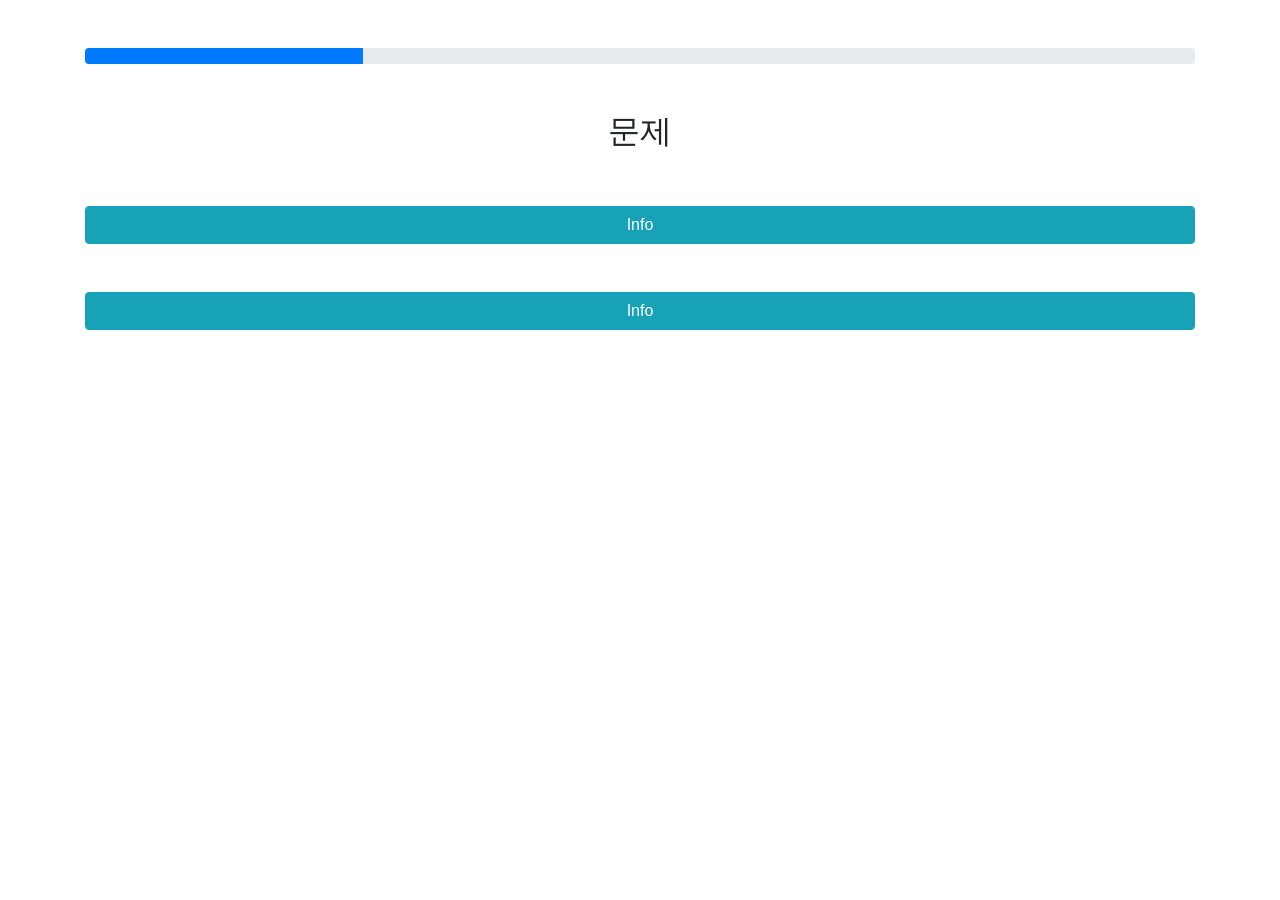
==== 세렝게티 동물 테스트/index.html @ 712243dd "세렝게티 동물 테스트 bootstrap을 이용하여 제작" ====
<!DOCTYPE html>
<html lang="ko">
<!--bootstrap을 이용한 홈페이지 제작-->

<head>
    <meta charset="UTF-8">
    <meta http-equiv="X-UA-Compatible" content="IE=edge">
    <meta name="viewport" content="width=device-width, initial-scale=1.0">
    <title>Document</title>
    <link rel="stylesheet" href="https://cdn.jsdelivr.net/npm/bootstrap@4.5.3/dist/css/bootstrap.min.css"
        integrity="sha384-TX8t27EcRE3e/ihU7zmQxVncDAy5uIKz4rEkgIXeMed4M0jlfIDPvg6uqKI2xXr2" crossorigin="anonymous">
    <link rel="stylesheet" href="./style.css">
</head>

<body class="container">
    <!-- container는 bootstrap에서 grid시스템을 만들 때 쓰이지만 여기선 간격을 띄우는 용도로 쓰임  -->
    <!-- mt-5 는 margin-top을 의미한다-->
    <!-- <article class="start">
        <h1 class="mt-5 text-center">나랑 꼭 닮은 세렝게티 동물은?</h1>
        <button type="button" class="btn btn-secondary mt-5" onclick='start();'>테스트 시작하기</button>
    </article> -->

    <article class="question">
        <div class="progress mt-5">
            <div class="progress-bar" role="progressbar" style="width: 25%" aria-valuenow="25" aria-valuemin="0" aria-valuemax="100"></div>
        </div>
        <h2 id="title" class="text-center mt-5">문제</h2>
        <input id="type" type="hidden" value="EI">
        <button id="A" type="button" class="btn btn-info mt-5">Info</button>
        <button id="B" type="button" class="btn btn-info mt-5">Info</button>
    </article>
    <!--값을 내부적으로 가지고 싶으면 hidden을 사용-->
    <input type="hidden" id="EI" value="0">
    <input type="hidden" id="SN" value="0">
    <input type="hidden" id="TF" value="0">
    <input type="hidden" id="JP" value="0">

    <script src="https://code.jquery.com/jquery-3.5.1.slim.min.js"
        integrity="sha384-DfXdz2htPH0lsSSs5nCTpuj/zy4C+OGpamoFVy38MVBnE+IbbVYUew+OrCXaRkfj"
        crossorigin="anonymous"></script>
    <script src="https://cdn.jsdelivr.net/npm/bootstrap@4.5.3/dist/js/bootstrap.bundle.min.js"
        integrity="sha384-ho+j7jyWK8fNQe+A12Hb8AhRq26LrZ/JpcUGGOn+Y7RsweNrtN/tE3MoK7ZeZDyx"
        crossorigin="anonymous"></script>
    <script>
        var num=1;
        //문항들의 객체생성
        var q={
            1:{"title":"문제 1번","type":"EI","A":"E","B":"I"},
            2:{"title":"문제 2번","type":"SN","A":"S","B":"N"},
            3:{"title":"문제 3번","type":"TF","A":"T","B":"F"},
            4:{"title":"문제 4번","type":"JP","A":"J","B":"P"}
        }
        // jquery를 이용하여 버튼을 누르면 $(".start").hide(); 를 통해 첫 화면이 사라지고
        //$(".question").show(); 가 작동하여 숨겨졌던 페이지가 나타난다.
        function start() {
            $(".start").hide();
            $(".question").show();
        }
        //A라는 아이디가 클릭시 작동하는 구문
        $("#A").click(function(){
            //우선 var형 type을 선언하여 해당 type의 value를 가져옴
            var type =  $("#type").val();
            //preValue을 선언후 위에서 가져온 id의 value를 가져옴
            var preValue =  $("#"+type).val()
            //가져온 value를 int로 형변환을 거쳐 +1를 해줌
            $("#"+type).val(parseInt(preValue)+1);
            next();
        });
        $("#B").click(function(){
            next();
        });
        //next라는 함수를 통해 버튼을 누르면 다음 문항으로 넘어가는 기능을 구현
        function next(){
            $("#title").html(q[num]["title"]);
            $("#type").val(q[num]["type"]);
            $("#A").html(q[num]["A"]);
            $("#B").html(q[num]["B"]);
            num++;
        }
    </script>
</body>

</html>
---- 세렝게티 동물 테스트/style.css ----
article{
    display: flex;
    flex-direction: column;
}

/*처음 화면에 이벤트를 숨기기 위한 역할*/
/* .question{
    display: none;
} */
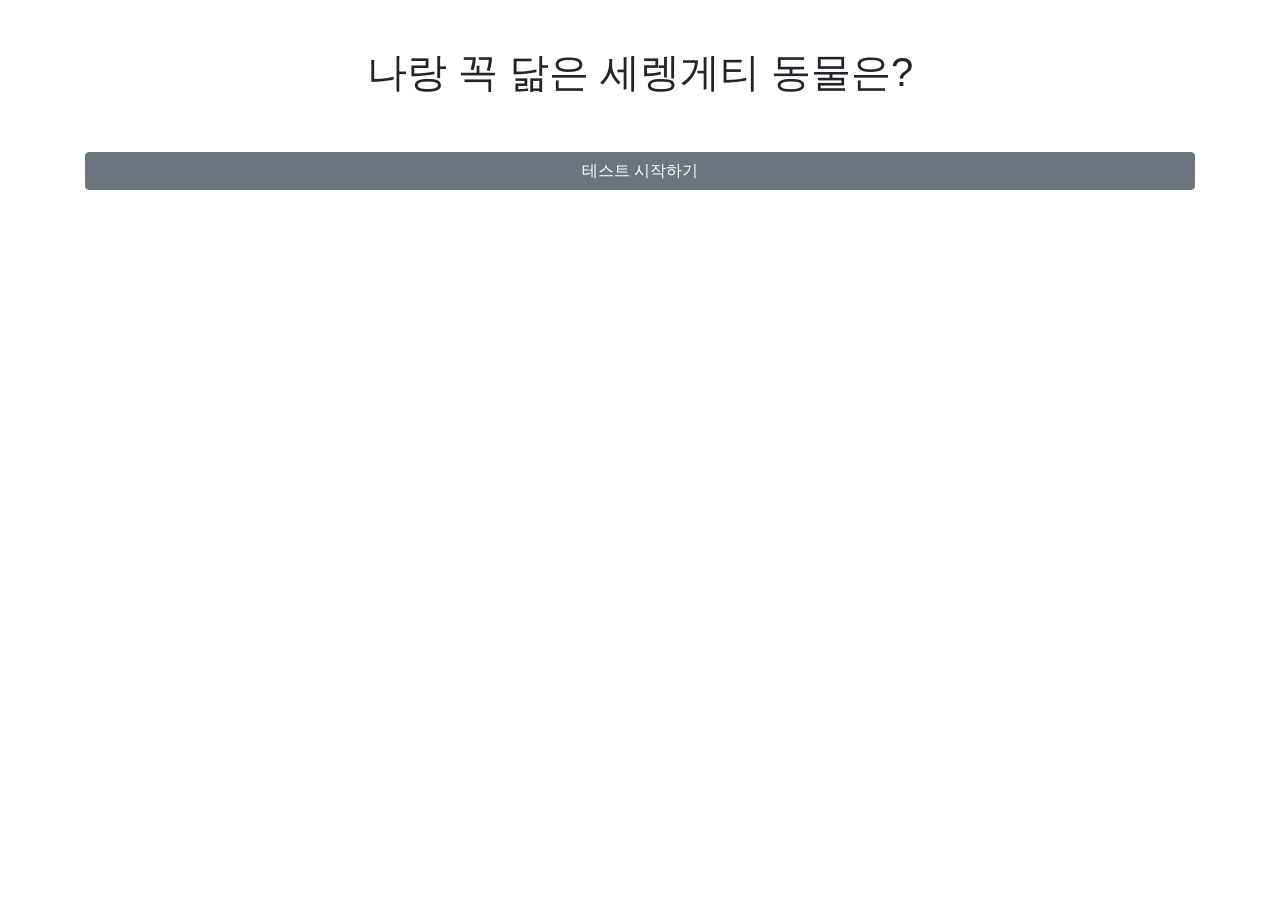
==== commit 2a2436d5: "각 mbti에 대한 객체 추가(미완)" ====
--- a/세렝게티 동물 테스트/index.html
+++ b/세렝게티 동물 테스트/index.html
@@ -15,19 +15,24 @@
 <body class="container">
     <!-- container는 bootstrap에서 grid시스템을 만들 때 쓰이지만 여기선 간격을 띄우는 용도로 쓰임  -->
     <!-- mt-5 는 margin-top을 의미한다-->
-    <!-- <article class="start">
+    <article class="start">
         <h1 class="mt-5 text-center">나랑 꼭 닮은 세렝게티 동물은?</h1>
         <button type="button" class="btn btn-secondary mt-5" onclick='start();'>테스트 시작하기</button>
-    </article> -->
+    </article>
 
     <article class="question">
         <div class="progress mt-5">
-            <div class="progress-bar" role="progressbar" style="width: 25%" aria-valuenow="25" aria-valuemin="0" aria-valuemax="100"></div>
+            <div class="progress-bar" role="progressbar" style="width: calc(100/12*1%)"></div>
         </div>
         <h2 id="title" class="text-center mt-5">문제</h2>
         <input id="type" type="hidden" value="EI">
         <button id="A" type="button" class="btn btn-info mt-5">Info</button>
         <button id="B" type="button" class="btn btn-info mt-5">Info</button>
+    </article>
+    <article class="result">
+        <img id="img" src="./lion.jpg" alt="" class="rounded-circle mt-5">
+        <h2 id="animal" class="text-center mt-5">동물이름</h2>
+        <h3 id="explain" class="text-center mt-5">설명</h3>
     </article>
     <!--값을 내부적으로 가지고 싶으면 hidden을 사용-->
     <input type="hidden" id="EI" value="0">
@@ -46,15 +51,42 @@
         //문항들의 객체생성
         var q={
             1:{"title":"문제 1번","type":"EI","A":"E","B":"I"},
-            2:{"title":"문제 2번","type":"SN","A":"S","B":"N"},
-            3:{"title":"문제 3번","type":"TF","A":"T","B":"F"},
-            4:{"title":"문제 4번","type":"JP","A":"J","B":"P"}
+            2:{"title":"문제 2번","type":"EI","A":"E","B":"I"},
+            3:{"title":"문제 3번","type":"EI","A":"E","B":"I"},
+            4:{"title":"문제 4번","type":"SN","A":"S","B":"N"},
+            5:{"title":"문제 5번","type":"SN","A":"S","B":"N"},
+            6:{"title":"문제 6번","type":"SN","A":"S","B":"N"},
+            7:{"title":"문제 7번","type":"TF","A":"T","B":"F"},
+            8:{"title":"문제 8번","type":"TF","A":"T","B":"F"},
+            9:{"title":"문제 9번","type":"TF","A":"T","B":"F"},
+            10:{"title":"문제 10번","type":"JP","A":"J","B":"P"},
+            11:{"title":"문제 11번","type":"JP","A":"J","B":"P"},
+            12:{"title":"문제 12번","type":"JP","A":"J","B":"P"}
+        }
+        var result={
+            "ISTJ": {"animal": "하마", "explain": "하마 설명", "img": "lion.jpg"},
+            "ISFJ": {"animal": "부엉이", "explain": "부엉이 설명", "img": "lion.jpg"},
+            "INFJ": {"animal": "물소", "explain": "물소 설명", "img": "lion.jpg"},
+            "INTJ": {"animal": "치타", "explain": "치타 설명", "img": "lion.jpg"},
+            "ISTP": {"animal": "나무늘보", "explain": "나무늘보 설명", "img": "lion.jpg"},
+            "ISFP": {"animal": "거북이", "explain": "거북이 설명", "img": "lion.jpg"},
+            "INFP": {"animal": "코끼리", "explain": "코끼리 설명", "img": "lion.jpg"},
+            "INTP": {"animal": "침팬지", "explain": "침팬지 설명", "img": "lion.jpg"},
+            "ESTP": {"animal": "악어", "explain": "악어 설명", "img": "lion.jpg"},
+            "ESFP": {"animal": "미어캣", "explain": "미어캣 설명", "img": "lion.jpg"},
+            "ENFP": {"animal": "멋쟁이 사자", "explain": "멋쟁이 사자 설명", "img": "lion.jpg"},
+            "ENTP": {"animal": "태양새", "explain": "태양새 설명", "img": "lion.jpg"},
+            "ESTJ": {"animal": "기린", "explain": "기린 설명", "img": "lion.jpg"},
+            "ESFJ": {"animal": "고릴라", "explain": "고릴라 설명", "img": "lion.jpg"},
+            "ENFJ": {"animal": "카피바라", "explain": "카피바라 설명", "img": "lion.jpg"},
+            "ENTJ": {"animal": "호랑이", "explain": "호랑이 설명", "img": "lion.jpg"}
         }
         // jquery를 이용하여 버튼을 누르면 $(".start").hide(); 를 통해 첫 화면이 사라지고
         //$(".question").show(); 가 작동하여 숨겨졌던 페이지가 나타난다.
         function start() {
             $(".start").hide();
             $(".question").show();
+            next();
         }
         //A라는 아이디가 클릭시 작동하는 구문
         $("#A").click(function(){
@@ -66,16 +98,37 @@
             $("#"+type).val(parseInt(preValue)+1);
             next();
         });
+        //B는 숫자를 카운팅 해주지 않아도 되므로 그냥 다음 화면으로 넘어감
         $("#B").click(function(){
             next();
         });
         //next라는 함수를 통해 버튼을 누르면 다음 문항으로 넘어가는 기능을 구현
         function next(){
+            //num이 13이 되면 최종 결과 화면으로 넘어감
+            if(num==13){
+                $(".question").hide();
+                $(".result").show();
+
+                //mbti를 구하는 최종 구문
+                var mbti="";
+                ($("#EI").val()<2) ?  mbti+="I" : mbti+="E";
+                ($("#SN").val()<2) ?  mbti+="N" : mbti+="S";
+                ($("#TF").val()<2) ?  mbti+="F" : mbti+="T";
+                ($("#JP").val()<2) ?  mbti+="P" : mbti+="J";
+                $("#img").attr("src",result[mbti]["img"]);
+                $("#animal").html(result[mbti]["animal"]);
+                $("#explain").html(result[mbti]["explain"]);
+                
+                
+            }
+            else{
+            $(".progress-bar").attr('style','width: calc(100/12*'+num+'%)');
             $("#title").html(q[num]["title"]);
             $("#type").val(q[num]["type"]);
             $("#A").html(q[num]["A"]);
             $("#B").html(q[num]["B"]);
             num++;
+            }
         }
     </script>
 </body>
--- a/세렝게티 동물 테스트/style.css
+++ b/세렝게티 동물 테스트/style.css
@@ -4,6 +4,14 @@
 }
 
 /*처음 화면에 이벤트를 숨기기 위한 역할*/
-/* .question{
+.question{
     display: none;
-} */+}
+.result{
+    display: none;
+}
+#img{
+    width: 300px;
+    height: 300px;
+    margin: 0 auto;
+}
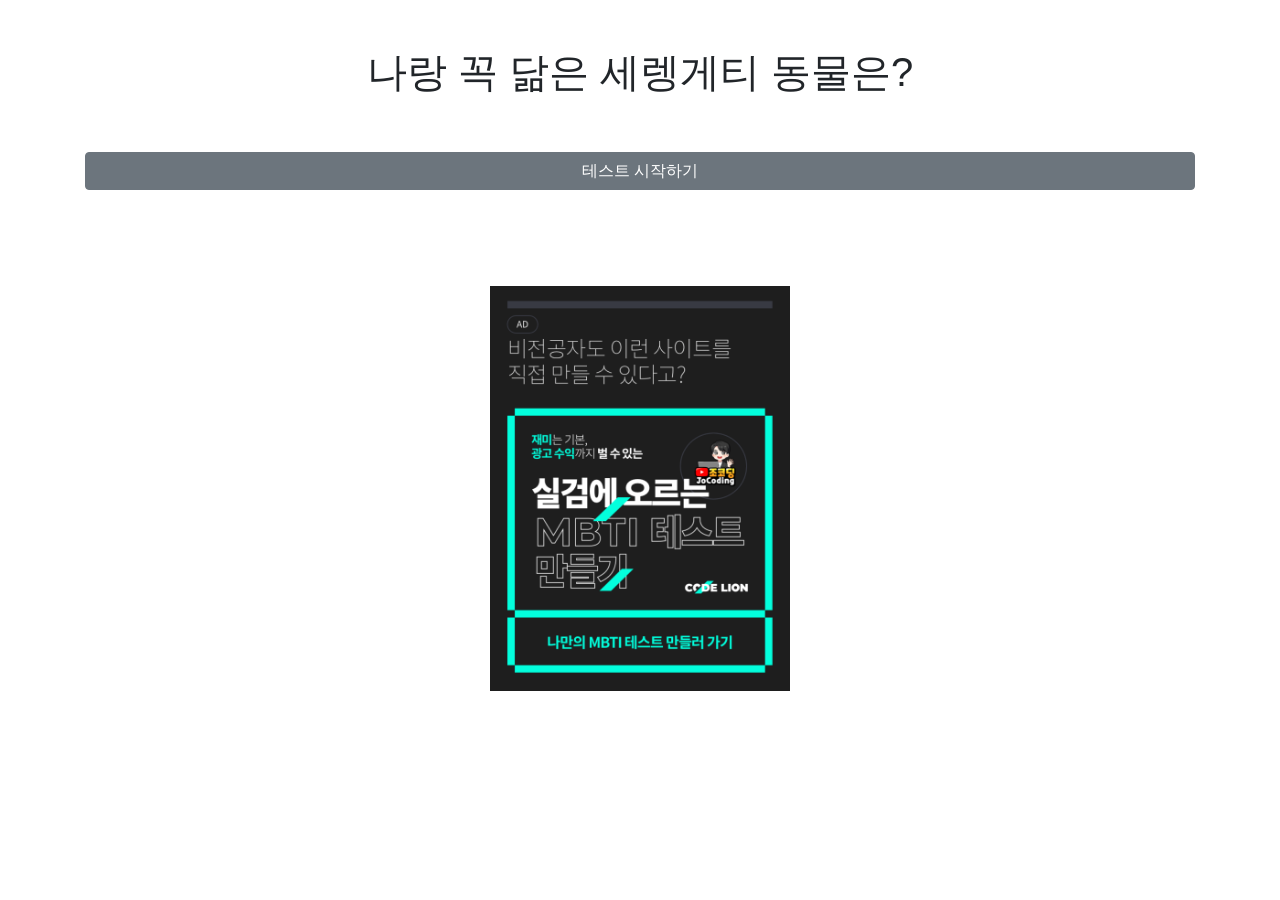
==== commit 89d5db60: "광고 서비스 게재 및 세렝게티 테스트 뼈대 완성 ver 1.0" ====
--- a/세렝게티 동물 테스트/index.html
+++ b/세렝게티 동물 테스트/index.html
@@ -6,8 +6,16 @@
     <meta charset="UTF-8">
     <meta http-equiv="X-UA-Compatible" content="IE=edge">
     <meta name="viewport" content="width=device-width, initial-scale=1.0">
-    <title>Document</title>
-    <link rel="stylesheet" href="https://cdn.jsdelivr.net/npm/bootstrap@4.5.3/dist/css/bootstrap.min.css"
+    <title>세렝게티 동물 테스트</title>
+    <head>
+        <meta name="description" content="나랑 꼭 닮은 세렝게티 동물을 MBTI를 기반으로 추천해주는 테스트입니다.">
+        </head>
+        <meta property="og:type" content="website"> 
+        <meta property="og:title" content="세렝게티 동물 테스트">
+        <meta property="og:description" content="나랑 꼭 닮은 세렝게티 동물을 MBTI를 기반으로 추천해주는 테스트입니다.">
+        <meta property="og:image" content="https://whimsical-kashata-0eb985.netlify.app/lion.png">
+        <meta property="og:url" content="https://whimsical-kashata-0eb985.netlify.app/">
+        <link rel="stylesheet" href="https://cdn.jsdelivr.net/npm/bootstrap@4.5.3/dist/css/bootstrap.min.css"
         integrity="sha384-TX8t27EcRE3e/ihU7zmQxVncDAy5uIKz4rEkgIXeMed4M0jlfIDPvg6uqKI2xXr2" crossorigin="anonymous">
     <link rel="stylesheet" href="./style.css">
 </head>
@@ -18,6 +26,7 @@
     <article class="start">
         <h1 class="mt-5 text-center">나랑 꼭 닮은 세렝게티 동물은?</h1>
         <button type="button" class="btn btn-secondary mt-5" onclick='start();'>테스트 시작하기</button>
+
     </article>
 
     <article class="question">
@@ -30,10 +39,20 @@
         <button id="B" type="button" class="btn btn-info mt-5">Info</button>
     </article>
     <article class="result">
-        <img id="img" src="./lion.jpg" alt="" class="rounded-circle mt-5">
+        <img id="img" src="./lion.png" alt="" class="rounded mt-5">
         <h2 id="animal" class="text-center mt-5">동물이름</h2>
         <h3 id="explain" class="text-center mt-5">설명</h3>
+        <!-- Go to www.addthis.com/dashboard to customize your tools -->
+        <div class="addthis_inline_share_toolbox_tmiv share"></div>
     </article>
+    <article class="kakao_ad mt-5">
+        <ins class="kakao_ad_area" style="display:none;" data-ad-unit="DAN-8FFeox6SO5oND3iK" data-ad-width="320"
+            data-ad-height="100"></ins>
+    </article>
+    <a class="mt-5 banner" href="https://www.codelion.net/catalog/Q291cnNlTm9kZTpqbW9r?utm_source=animal_test&utm_medium=web_lecture&utm_campaign=coc1789@likelion.org">
+        <img class="banner-img" src="banner.png" alt="banner">
+    </a>
+    <script type="text/javascript" src="//t1.daumcdn.net/kas/static/ba.min.js" async></script>
     <!--값을 내부적으로 가지고 싶으면 hidden을 사용-->
     <input type="hidden" id="EI" value="0">
     <input type="hidden" id="SN" value="0">
@@ -47,39 +66,51 @@
         integrity="sha384-ho+j7jyWK8fNQe+A12Hb8AhRq26LrZ/JpcUGGOn+Y7RsweNrtN/tE3MoK7ZeZDyx"
         crossorigin="anonymous"></script>
     <script>
-        var num=1;
+        var num = 1;
         //문항들의 객체생성
-        var q={
-            1:{"title":"문제 1번","type":"EI","A":"E","B":"I"},
-            2:{"title":"문제 2번","type":"EI","A":"E","B":"I"},
-            3:{"title":"문제 3번","type":"EI","A":"E","B":"I"},
-            4:{"title":"문제 4번","type":"SN","A":"S","B":"N"},
-            5:{"title":"문제 5번","type":"SN","A":"S","B":"N"},
-            6:{"title":"문제 6번","type":"SN","A":"S","B":"N"},
-            7:{"title":"문제 7번","type":"TF","A":"T","B":"F"},
-            8:{"title":"문제 8번","type":"TF","A":"T","B":"F"},
-            9:{"title":"문제 9번","type":"TF","A":"T","B":"F"},
-            10:{"title":"문제 10번","type":"JP","A":"J","B":"P"},
-            11:{"title":"문제 11번","type":"JP","A":"J","B":"P"},
-            12:{"title":"문제 12번","type":"JP","A":"J","B":"P"}
+        var q = {
+            // EI
+            1: { "title": "Q1. 어디로 여행갈까?", "type": "EI", "A": "파티가 쿵작쿵작 매일같이 열리는 뉴욕으로 간다.", "B": "조용하고 한적한 몰디브 가서 모히토 마신다." },
+            // SN
+            2: { "title": "Q2. 누군가가 실수를 했을 때 뭐라 말해줄까?", "type": "SN", "A": "위로해주되 정확히 분석하여 앞으로는 그러지 않게 도와준다.", "B": "위로해주면서 공감을 해준다." },
+            // TF
+            3: { "title": "Q3. 감동적인 영화를 볼 때 나는?", "type": "TF", "A": "오! 정말 영화 잘 만들었네 한 번 더 봐야겠어!", "B": "흑흑흫흫규규흐흫규ㅠㅠ" },
+            // JP
+            4: { "title": "Q4. 애인: 우리 내일 여행가자나 계획세워보자! 나의 대답은?", "type": "JP", "A": "이때는 여기 가서 이걸 먹고 그다음으로 택시를 타서 어디로 간 뒤에 여기서는 이걸 사진 찍고(등등)", "B": "(까먹음)우리 어디 가기로 했지?" },
+            // EI
+            5: { "title": "Q5. 나의 수다 떠는 스타일은?", "type": "EI", "A": "어묵탕 하나 시키고 소주 들이키며 수다.", "B": "조용히 친구들과 카페 가서 커피 한잔 마시며 수다." },
+            // SN
+            6: { "title": "Q6. 여행지에서 관광상품을 사 가려고 한다 나는?", "type": "SN", "A": "정말로 필요한 물품들을 사 간다.", "B": "기왕 여행 온 거 관광지 특유의 관광상품을 사 간다(EX.돌하르방 모형)" },
+            // TF
+            7: { "title": "Q7. 10년 만에 친구한테 뭐하냐고 연락이 왔다 나의 속마음은?", "type": "TF", "A": "(뭐지?) 반갑다 오랜만이야!", "B": "(어머머 웬일이야) 반갑다 오랜만이야!" },
+            // JP
+            8: { "title": "Q8. 친구랑 약속을 잡았다 약속 시간이 다가오는 상태에서 나는?", "type": "JP", "A": "약속 시간 2시간 전부터 준비하여 대중교통 막히는 거까지 고려해서 출발하여 늦지 않게 나간다.", "B": "(친구가 영상통화로 나온 거 확인 후) 그제야 준비하고 나간다." },
+            // EI
+            9: { "title": "Q9. 모르는 사람들과 파티를 한다 그 상황에서 나는?", "type": "EI", "A": "같이 술 마시며 분위기를 휘어잡는다.", "B": "조용히 뒤에 있다가 속으로 에잇! 하고 그냥 자러 간다." },
+            // SN
+            10: { "title": "Q10. 자고 일어났더니 낯선 환경에 내가 있다는 이런 상황일 때 나는?", "type": "SN", "A": "기왕 이렇게 된 거 그 상황을 즐긴다.", "B": "즐기기보단 앞으로의 상황을 생각해 살 수 있는 궁리를 한다." },
+            // TF
+            11: { "title": "Q11. 오늘 친한 친구와 싸웠다, 자기 전의 행동은?", "type": "TF", "A": "졸리니까 일단 자자…", "B": "저절로 잠들기 전까지 생각하다 잠든다." },
+            // JP
+            12: { "title": "Q12. 친구랑 여행 중에 친구가 아침에 일어나지 않아 계획에 차질이 생긴다. 이때의 나는?", "type": "JP", "A": "계획은 절대 바꿀 수 없으므로 친구를 어떻게든 깨워서 간다.", "B": "아몰랑 같이 잔다" }
         }
-        var result={
-            "ISTJ": {"animal": "하마", "explain": "하마 설명", "img": "lion.jpg"},
-            "ISFJ": {"animal": "부엉이", "explain": "부엉이 설명", "img": "lion.jpg"},
-            "INFJ": {"animal": "물소", "explain": "물소 설명", "img": "lion.jpg"},
-            "INTJ": {"animal": "치타", "explain": "치타 설명", "img": "lion.jpg"},
-            "ISTP": {"animal": "나무늘보", "explain": "나무늘보 설명", "img": "lion.jpg"},
-            "ISFP": {"animal": "거북이", "explain": "거북이 설명", "img": "lion.jpg"},
-            "INFP": {"animal": "코끼리", "explain": "코끼리 설명", "img": "lion.jpg"},
-            "INTP": {"animal": "침팬지", "explain": "침팬지 설명", "img": "lion.jpg"},
-            "ESTP": {"animal": "악어", "explain": "악어 설명", "img": "lion.jpg"},
-            "ESFP": {"animal": "미어캣", "explain": "미어캣 설명", "img": "lion.jpg"},
-            "ENFP": {"animal": "멋쟁이 사자", "explain": "멋쟁이 사자 설명", "img": "lion.jpg"},
-            "ENTP": {"animal": "태양새", "explain": "태양새 설명", "img": "lion.jpg"},
-            "ESTJ": {"animal": "기린", "explain": "기린 설명", "img": "lion.jpg"},
-            "ESFJ": {"animal": "고릴라", "explain": "고릴라 설명", "img": "lion.jpg"},
-            "ENFJ": {"animal": "카피바라", "explain": "카피바라 설명", "img": "lion.jpg"},
-            "ENTJ": {"animal": "호랑이", "explain": "호랑이 설명", "img": "lion.jpg"}
+        var result = {
+            "ISTJ": { "animal": "오케이 오늘은 여기까지 항상 계획은 기똥차게 세우는 <br><strong>ISTJ 하마</strong>", "explain": "시험일정이 잡혔을 때, 친구들과 약속이 잡혔을 때 먼저 나서서 계획을 세우는 타입이에요. 점심먹을 때는 디저트를, 디저트 먹을 때는 저녁을, 저녁 먹을때는 다음 날 아침을 미리미리 생각해서 결정장애가 있는 주변인에게 사랑받아요. 하지만, 주로 했던 일들 위주로 계획을 세우다보니 도전적인 거에는 서툴 수 있어요. 책임감과 추진력이 강한 당신! 올해는 도전적으로 일을 주도해봐요.", "img": "hippo.png" },
+            "ISFJ": { "animal": "어...으..응 너가 원하는대로 해 항상 배려해주는 배려왕 <br><strong>ISFJ 부엉이</strong>", "explain": "다른 사람과 계획을 짤 때 너의 말도, 너의 말도 옳다.는 황희정승형 마인드를 가지고 있어요. 모두를 의견을 듣고 모두가 원하는 방향으로 계획을 세우고 싶어하기 때문에 조금 스트레스를 받기도 해요. 하지만, 본인만의 계획을 세울 땐 확고하게, 완벽한 계획을 세워 달성해나가려고 하는 외유내강 타입이에요. 하지만, 주어진 계획을 잘 이뤄나가지 못할 경우에 큰 스트레스를 받아요. 남들과의 의견 조율에서는 좀 더 본인 의견을 내세우거나 본인의 계획에서는 살짝 여유를 주는게 좋아요.", "img": "owl.png" },
+            "INFJ": { "animal": "휴..오늘도 늦게나와? 항상 20분먼저 나가서 기다리는 계획적인 삶을 사는 <br><strong>ISFJ 물소</strong>", "explain": "첫 만남에 맘에 드는 상대를 발견하고 결혼까지 생각하는 당신은 일을 진행하면서 계속해서 미래를 상상하고 자극받는 걸 좋아해요. 모든 일에는 이유와 의미가 있다고 생각하는 당신! 그만큼 다 중요하다고 생각하기 때문에 허투루 일을 하는 사람이 아니에요. 그래서 더 목표를 중요하게 여겨요. 계획에는 어떠한 목표가 있는지 확인하고 맞는 계획을 세워 이뤄나가려해요. 완벽한 계획을 추구해요. 그만큼 추진력도 강해 주변에서 믿음직한 사람이라고 많이 들어요.", "img": "buffalo.png" },
+            "INTJ": { "animal": "너는 다 계획이 있구나.. 이 모든 것은 나의 큰 그림! 선구자 <br><strong>INTJ 치타</strong>", "explain": "연애 상담을 하다보면 결혼과 출산까지 염두해서 조언을 해주는 당신은 나무보다 숲, 아니 달에서 우주 저만리까지 보는 사람이에요. 큰틀을 우선적으로 생각하다보니 꿈꾸는 목표치가 점점 높아지고, 불어나는 계획들을 자각하지 못하다 다시 돌아가기도 해요. 하지만, 이 모든 건 내 목표를 이루어나가기 위한 것! 들어가는 시간이 곧 '투자'라고 생각하기 때문에 해결책을 찾아 실행해요. 미래를 낙관적으로 판단하는 성향이 있기 때문에 보다 더 강하게 목표를 향해 달려나가려 노력해요.", "img": "cheetah.png" },
+            "ISTP": { "animal": "계획은 계획일 뿐. 목표가 확실하면 된다!  상황에 따라 움직이는 유연한 <br><strong>ISTP 나무늘보</strong>", "explain": "안드로이드급의 무표정으로 느긋하게 있는 것처럼 보이지만 언제든지 다른 방향으로 움직일 수 있도록 머리에서 이미 계산을 다 굴리고 있어요. 이미 세워진 계획이 있더라도 목표를 더 잘 달성하기 위해서라면 다 뒤집더라도 다시 할 수 있는 용기를 가지고 있어요. 꽂힌 일은 사막에서 바늘찾는 일을 하는 것처럼 꼼꼼하게하지만 그렇지 않으면 손에서 놓아버리는 과감함도 가지고 있어요. 하지만 때로는 생각만 과감하고 행동은 뜨뜻미지근한 경우가 있어 이상과 현실의 괴리감에 빠지기도 해요.", "img": "sloth.png" },
+            "ISFP": { "animal": "모로 가도 서울로만 가면 돼! 계획 하나가 틀어져도 긍정적인 온화한 <br><strong>ISFP 거북이</strong>", "explain": "비행기 티켓만 끊어도 내가 할 수 있는 여행 계획은 다 한 것! 이미 목적지를 정한 것만으로도 큰 일을 생각했다고 생각해요. 때에 따라 바꿀 수 있는게 계획이고, 내가 원하는 바만 이룰 수 있다면 유연하게 생각하며 움직여요. 웬만해서는 항상 여유롭고, 재미있게 일을 진행하고 싶어해요. 그렇다보니 결정을 내려야하는 순간이 온다면 최대한 피하고 싶어해요.", "img": "turtle.png" },
+            "INFP": { "animal": "내 계획이 가장 나답고 완벽한 계획이야. 나잘알 <strong>INFP 코끼리<br></strong>", "explain": "나는 내가 제일 좋아.. 나만큼 나를 잘 아는 사람은 없어! 내가 세운 계획이 정말 의미있다고 믿기 때문에 강한 추진력으로 실행할 수 있어요. 평소에 자기 자신을 잘 파악하고 있고 믿고 있기 때문에 본인이 세운 계획에 있어 자신감이 넘쳐요. 일이 진행되면서 일어나는 평가에 객관적이고 냉철한 편이에요. 하지만, 실행하는 중간에 생각대로 진행되지 않는다면  그 다음 단계로 가는데 망설임을 느끼곤 해요. ", "img": "elephant.png" },
+            "INTP": { "animal": "계획은 여러개 있을 수록 좋아! a안부터 d안까지 계획을 만들어 움직이는 <br><strong>INTP 침팬지</strong>", "explain": "계획이 틀어져? 오히려 좋아. 다른 계획들도 짜볼 수 있으니까! 라고 생각하는 당신. 계획은 많으면 많을수록 변수에 대항할 수 있다고 생각해요. 사실, 실행하는 과정보다 계획을 세울 때 더 재미를 느껴요. 그래서 계획은 a안부터 d안까지 계속해서 만들어나가지만 계획은 계획일 뿐, 즉흥적으로 행동할 때가 많아요. 반복되는 걸 좋아하지 않는 성향때문에 시행착오를 겪을 일이 많겠지만, 호기심이 가득한 당신에겐 시행착오조차 즐거움으로 다가올 거에요.", "img": "chimpanzee.png" },
+            "ESTP": { "animal": "백문이불여일견, 계획은 세우되 행동이 우선! 일단 뭐라도 해봐야 직성이 풀리는 <br><strong>ESTP 악어</strong>", "explain": "월급 3일 전, 계좌 잔고 520원. 하지만 어떻게든 잘 되지 않을까?라고 생각하며 긍정적으로 세상을 바라보는 시각을 가지고 있어요. 직접적인 경험을 통해 얻는 것이 더 소중하다고 생각하기 때문에 계획을 짜서 그대로 움직이는 거에는 흥미를 느끼지 못해요. 혹시라도 계획을 진행함에 있어 어려움이 생긴다면 기가막힌 순발력으로 타협점을 찾아 진행해요. 오늘의 할 일을 내일로 미루는 게 특기이긴 하지만 순발력이 좋고 긍정적이기 때문에 모든 순간에 즐거움을 느껴요.", "img": "alligator.png" },
+            "ESFP": { "animal": "아몰랑 가즈아! 항상 새로운것을 찾아다니는 <br><strong>ESFP 미어캣</strong>", "explain": "계획이 곧 족쇄. 계획을 세워 진행하는 일은 틀에 맞춰 사는 것 같아 답답함을 느끼는 자유로운 영혼의 소유자에요. 가끔씩 세우는 계획은 여행이나 운동같이 액티비티성이 강한 활동들을 위한 것이에요. 계획이 틀어져도 상관없어요. 내일은 내일의 해가 뜬다고 생각하기 때문이에요. 하지만 발등에 불이 떨어진 경우 빠르게 일을 처리하는 편이에요.", "img": "meerkat.png" },
+            "ENFP": { "animal": "반짝이는 아이디어로 새로운 계획을 짜 지루할 틈이 없는 <br><strong>ENFP 사자</strong>", "explain": "새로운 계획, 새로워, 늘 짜릿해. 도중에 계획이 틀어져도 상관없어요, 아이디어가 반짝반짝 떠오르기 때문이죠. 계획적으로 해야하나 싶으면서도 계획을 세워 시작하면 끝없는 추진력을 얻어 일을 진행하는 타입이에요. 새로운 시도를 좋아해 중간중간 새롭게 계획되는 일들이 있어도 주저하지 않아요. 집단 생활에서 계획이 잘 되어가고 있다면 좋아하는 동료들의 모습을 보고 더 힘을 얻어 일을 추진해요.", "img": "lion.png" },
+            "ENTP": { "animal": "새로운 도전은 언제나 좋아! 새롭게 정해진 계획을 당황하지 않고 즐기는 <br><strong>ENTP 태양새</strong>", "explain": "낯선 계획에서, 가장 재밌는 냄새가 난다..도전적인 걸 좋아하기 때문에 정해진 계획대로 움직이는 건 지양해요. 단순 반복적인 일은 지루해요. 어려워 보여도 새롭게 시도해 해결할 수 있는 일을 더 선호해요. 가끔 엄청난 계획이 떠올라서 메모를 해두지만, 그걸 다시 열어보지 않는 매력이 있어요. 아이디어가 넘치는 당신. 아이디어를 이루기 위해 조금은 계획적으로 움직이면 더 발전할 수 있을 거에요!", "img": "sunbird.png" },
+            "ESTJ": { "animal": "a부터 z까지 계획해 목표를 향해 나아가는 <br><strong>ESTJ 불도저 기린</strong>", "explain": "여행, 시험, 약속에도 계획표를 먼저짜는 스타일인 당신! 일정 계획에 진심인 당신은 특유의 현실적인 감각으로 철저하게 계획해 주변 사람들에게 믿음직한 사람이에요. 전 유교국가였던 나라의 국민답게 살짝 보수적으로 문제에 접근을 하지만, 그만큼 책임감을 가지고 강하게 계획을 추진할 수 있어요. 책임감이 강하고 그만큼 추진력도 있어 주어진 목표를 체계적으로 달성해나가는 모습은 정말 듬직해요. 하지만 계속 달려나가다보면 언젠가는 기름이 떨어지는 법. 여유로운 느낌을 선호하지 않는 당신이지만, 때로는 휴식을 취해 미래를 도모할 줄 알아야해요.", "img": "giraffe.png" },
+            "ESFJ": { "animal": "주어진 목표를 이루기 위해 모두가 함께 성장해나가길 원하는 페이스메이커 <br><strong>ESFJ 고릴라</strong>", "explain": "숨쉬는 것도 내 계획 중 일부! 항상 최고의 아웃풋을 원하기 때문에 계획을 철저하게 세우려 노력해요. 한 번 일을 시작하면 끝까지 성공적으로 진행하려하는 진취적인 성격이에요. 여유로운 걸 불안해하기 때문에 계획이 빡빡한 편이에요. 조금은 자신을 놓는 법을 배울 필요가 있어요. 리더가 되는 경우가 많아 일을 함께 추진할 때 모두가 계획을 잘 수행할 수 있도록 이끌어나가요.", "img": "gorilla.png" },
+            "ENFJ": { "animal": "내 계획은 모두 조절할 수 있어! 너와 맞추기 위해서라면. 평화주의자 <br><strong>ENFJ 카피바라</strong>", "explain": "사실...니 계획에 맞추는게 내 계획이야. 조화와 균형을 중시여기기 때문에 남들과 계획을 세울 때 의견을 모으는 걸 중요하게 생각해요. 속해있는 집단의 업무와 목적을 개인의 일보다 우선순위를 높여 생각해요. 계획을 세울 때 뜬구름을 잡는 두루뭉실한 목표보다 현실적인 목표를 세워 진행하는 걸 선호해요. 사람들을 굉장히 좋아하고 배려하지만, 보기보다 철저하고 현실적인 당신. 가끔은 자신만을 위한 계획을 세워보는 것도 좋아요.", "img": "capybara.png" },
+            "ENTJ": { "animal": "내 사전에 결정장애란 없다! 선택의 순간, 단호하게 결정을 내리는 판사 <br><strong>ENTJ 호랑이</strong>", "explain": " '오늘은 김치찌개 드시죠!' 계획을 진행함에 있어 결정이 필요한 상황에서 갈팡질팡 하는 일 없이 빠르게 결정하고 진행하는 타입이에요. #### 혼자하는 것보다 다른 사람들과 함께 일을 진행하는 걸 선호해 함께하는 일에서 두각을 나타내요. 계획이 수립될 때 같이 협력해서 아이디어를 도출하는 과정에서 희열을 느껴요. 완벽함을 추구하기 때문에 스스로를 힘들게 할 수 있어요, 가끔은 사람들과 어울리며 여유를 즐겨봐요.", "img": "tiger.png" }
         }
         // jquery를 이용하여 버튼을 누르면 $(".start").hide(); 를 통해 첫 화면이 사라지고
         //$(".question").show(); 가 작동하여 숨겨졌던 페이지가 나타난다.
@@ -89,48 +120,51 @@
             next();
         }
         //A라는 아이디가 클릭시 작동하는 구문
-        $("#A").click(function(){
+        $("#A").click(function () {
             //우선 var형 type을 선언하여 해당 type의 value를 가져옴
-            var type =  $("#type").val();
+            var type = $("#type").val();
             //preValue을 선언후 위에서 가져온 id의 value를 가져옴
-            var preValue =  $("#"+type).val()
+            var preValue = $("#" + type).val()
             //가져온 value를 int로 형변환을 거쳐 +1를 해줌
-            $("#"+type).val(parseInt(preValue)+1);
+            $("#" + type).val(parseInt(preValue) + 1);
             next();
         });
         //B는 숫자를 카운팅 해주지 않아도 되므로 그냥 다음 화면으로 넘어감
-        $("#B").click(function(){
+        $("#B").click(function () {
             next();
         });
         //next라는 함수를 통해 버튼을 누르면 다음 문항으로 넘어가는 기능을 구현
-        function next(){
+        function next() {
             //num이 13이 되면 최종 결과 화면으로 넘어감
-            if(num==13){
+            if (num == 13) {
                 $(".question").hide();
                 $(".result").show();
 
                 //mbti를 구하는 최종 구문
-                var mbti="";
-                ($("#EI").val()<2) ?  mbti+="I" : mbti+="E";
-                ($("#SN").val()<2) ?  mbti+="N" : mbti+="S";
-                ($("#TF").val()<2) ?  mbti+="F" : mbti+="T";
-                ($("#JP").val()<2) ?  mbti+="P" : mbti+="J";
-                $("#img").attr("src",result[mbti]["img"]);
+                var mbti = "";
+                ($("#EI").val() < 2) ? mbti += "I" : mbti += "E";
+                ($("#SN").val() < 2) ? mbti += "N" : mbti += "S";
+                ($("#TF").val() < 2) ? mbti += "F" : mbti += "T";
+                ($("#JP").val() < 2) ? mbti += "P" : mbti += "J";
+                $("#img").attr("src", result[mbti]["img"]);
                 $("#animal").html(result[mbti]["animal"]);
                 $("#explain").html(result[mbti]["explain"]);
-                
-                
+
+
             }
-            else{
-            $(".progress-bar").attr('style','width: calc(100/12*'+num+'%)');
-            $("#title").html(q[num]["title"]);
-            $("#type").val(q[num]["type"]);
-            $("#A").html(q[num]["A"]);
-            $("#B").html(q[num]["B"]);
-            num++;
+            else {
+                $(".progress-bar").attr('style', 'width: calc(100/12*' + num + '%)');
+                $("#title").html(q[num]["title"]);
+                $("#type").val(q[num]["type"]);
+                $("#A").html(q[num]["A"]);
+                $("#B").html(q[num]["B"]);
+                num++;
             }
         }
     </script>
+    <!-- Go to www.addthis.com/dashboard to customize your tools -->
+    <script type="text/javascript" src="//s7.addthis.com/js/300/addthis_widget.js#pubid=ra-62c4464a767eb823"></script>
+
 </body>
 
 </html>
--- a/세렝게티 동물 테스트/style.css
+++ b/세렝게티 동물 테스트/style.css
@@ -14,4 +14,20 @@
     width: 300px;
     height: 300px;
     margin: 0 auto;
+}
+.share{
+    margin: 0 auto;
+}
+.kakao_ad{
+    width: 320px;
+    margin: 0 auto;
+}
+.banner{
+    display: flex;
+    justify-content: center;
+    width: 300px;
+    margin: 0 auto;
+}
+.banner-img{
+    width: 300px;
 }
